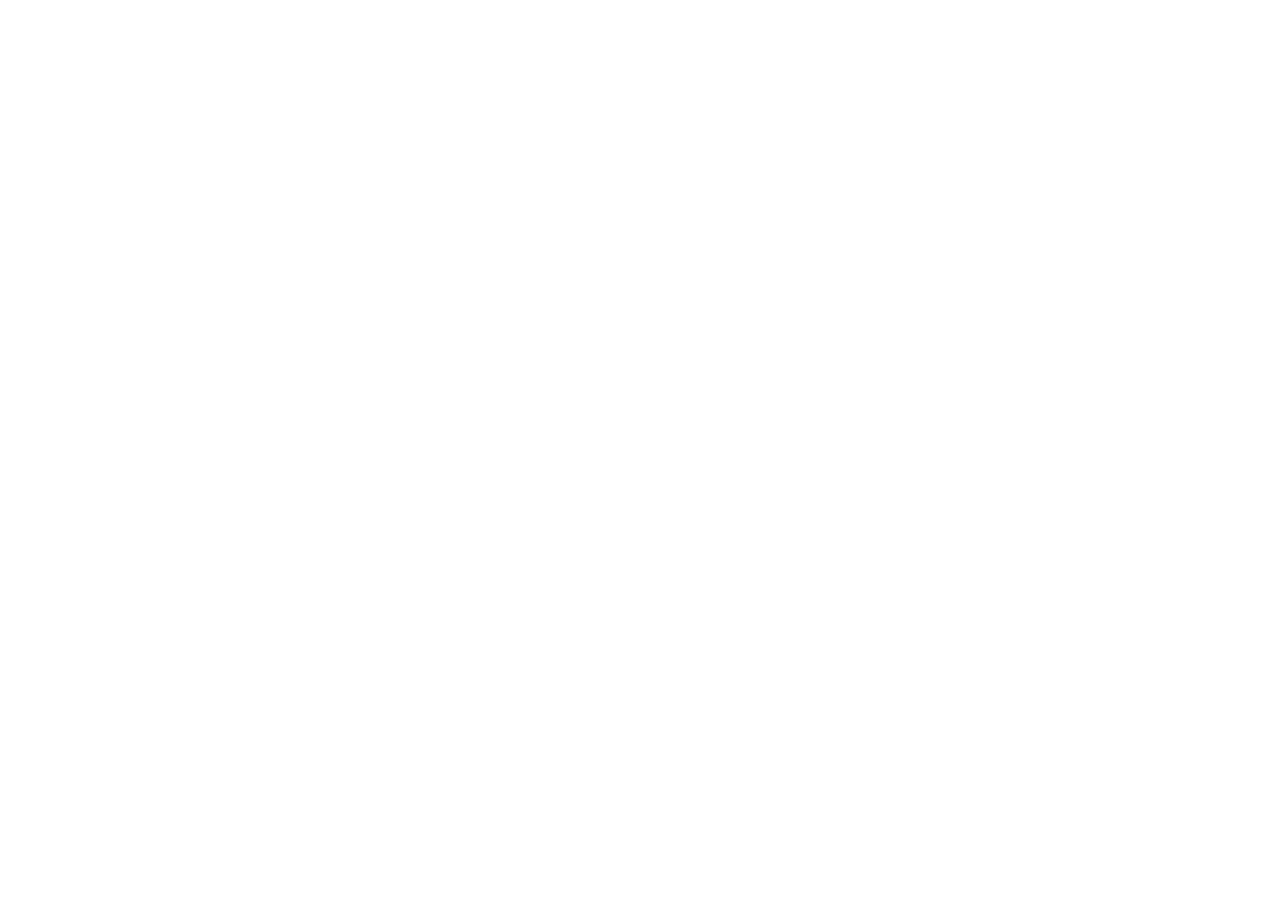
==== index.html @ 338e1543 "First commit" ====
<!DOCTYPE html>
<html lang="en">
<head>
    <meta charset="UTF-8">
    <meta http-equiv="X-UA-Compatible" content="IE=edge">
    <meta name="viewport" content="width=device-width, initial-scale=1.0">
    <title>Document</title>
    <link rel="stylesheet" href="./css/main.min.css">
</head>
<body>
    
    <script src="./js/main.js"></script>
</body>
</html>
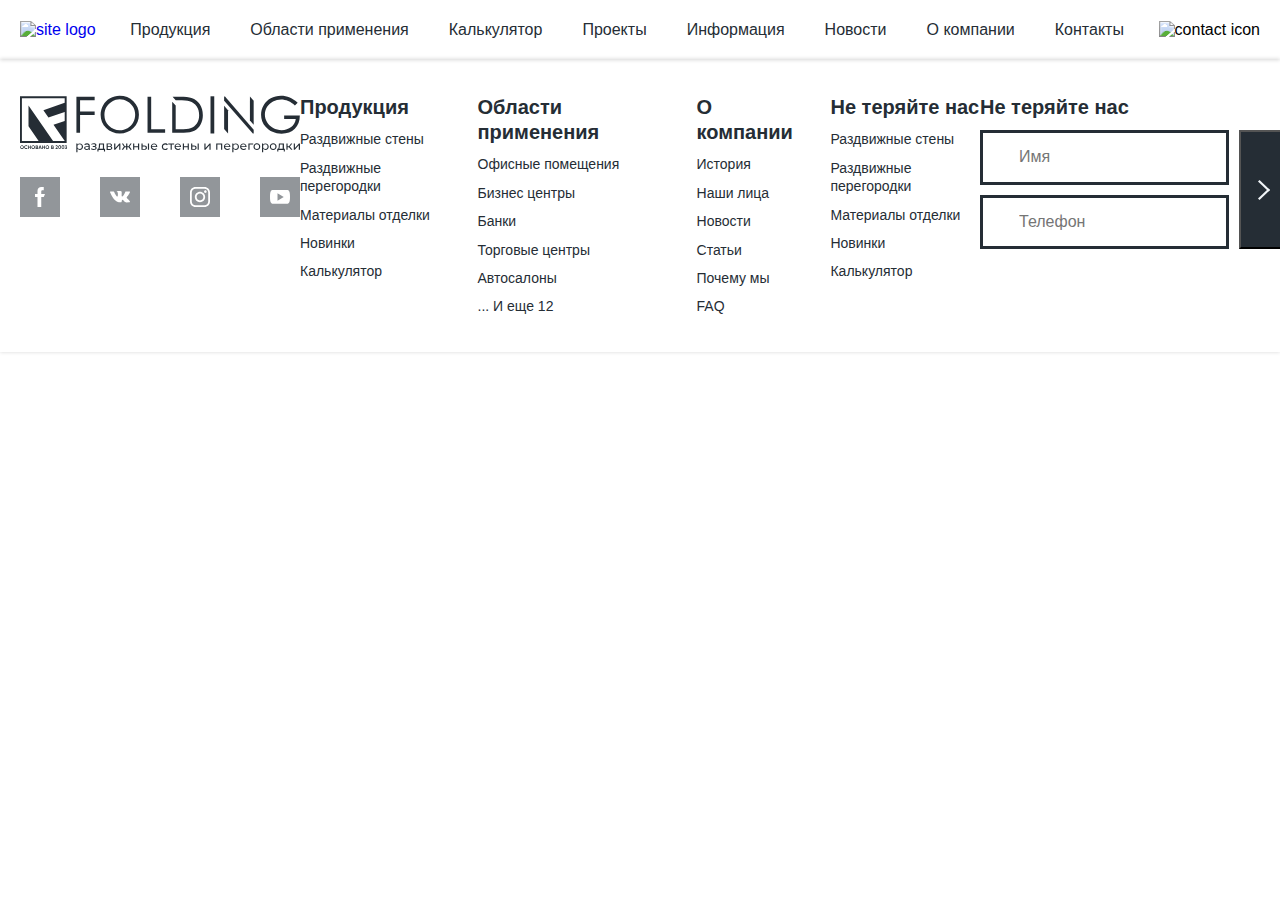
==== commit f8e96db8: "Add footer" ====
--- a/index.html
+++ b/index.html
@@ -1,5 +1,6 @@
 <!DOCTYPE html>
-<html lang="en">
+<html lang="ru">
+
 <head>
     <meta charset="UTF-8">
     <meta http-equiv="X-UA-Compatible" content="IE=edge">
@@ -7,8 +8,197 @@
     <title>Document</title>
     <link rel="stylesheet" href="./css/main.min.css">
 </head>
+
 <body>
-    
+    <header class="site-header">
+        <div class="container">
+            <div class="site-header__inner">
+                <button class="menu-button"><img src="./images/menu-icon.svg"></button>
+                <a class="logo" href="./index.html">
+                    <img class="logo__img" src="./images/logo.svg" alt="site logo" width="40" height="40">
+                </a>
+                <nav class="nav">
+                    <ul class="nav__list">
+                        <li class="nav__item">
+                            <a class="nav__link" href="#">
+                                Продукция
+                            </a>
+                        </li>
+                        <li class="nav__item">
+                            <a class="nav__link" href="#">
+                                Области применения
+                            </a>
+                        </li>
+                        <li class="nav__item">
+                            <a class="nav__link" href="#">
+                                Калькулятор
+                            </a>
+                        </li>
+                        <li class="nav__item">
+                            <a class="nav__link" href="#">
+                                Проекты
+                            </a>
+                        </li>
+                        <li class="nav__item">
+                            <a class="nav__link" href="#">
+                                Информация
+                            </a>
+                        </li>
+                        <li class="nav__item">
+                            <a class="nav__link" href="#">
+                                Новости
+                            </a>
+                        </li>
+                        <li class="nav__item">
+                            <a class="nav__link" href="#">
+                                О компании
+                            </a>
+                        </li>
+                        <li class="nav__item">
+                            <a class="nav__link" href="#">
+                                Контакты
+                            </a>
+                        </li>
+                    </ul>
+                </nav>
+                <picture>
+                    <source media="(max-width: 567px)" srcset="./images/contact-icon-mobile.svg">
+                    <img src="./images/contact-icon.svg" alt="contact icon">
+                </picture>
+            </div>
+        </div>
+    </header>
+
+    <footer class="site-footer">
+        <div class="container">
+            <div class="site-footer__inner">
+                <div class="site-footer__col">
+                    <a href="./index.html" class="site-footer__logo">
+                        <img class="site-footer__img" src="./images/footer-icon.svg" alt="logo site">
+                    </a>
+                    <div class="site-footer__socials">
+                        <a class="site-footer__sociallink" href="#">
+                            <img class="site-footer__socialimg" src="./images/facebook.svg" alt="facebook">
+                        </a>
+                        <a class="site-footer__sociallink" href="#">
+                            <img class="site-footer__socialimg" src="./images/vkontakte.svg" alt="vkontakte">
+                        </a>
+                        <a class="site-footer__sociallink" href="#">
+                            <img class="site-footer__socialimg" src="./images/instagram.svg" alt="facebook">
+                        </a>
+                        <a class="site-footer__sociallink" href="#">
+                            <img class="site-footer__socialimg" src="./images/youtube.svg" alt="facebook">
+                        </a>
+                    </div>
+                </div>
+                <div class="site-footer__col">
+                    <div class="site-footer__cols">
+                        <strong class="site-footer__heading">Продукция</strong>
+                        <ul class="site-footer__list">
+                            <li class="site-footer__item">
+                                <a class="site-footer__link" href="#">Раздвижные стены</a>
+                            </li>
+                            <li class="site-footer__item">
+                                <a class="site-footer__link" href="#">Раздвижные перегородки</a>
+                            </li>
+                            <li class="site-footer__item">
+                                <a class="site-footer__link" href="#">Материалы отделки</a>
+                            </li>
+                            <li class="site-footer__item">
+                                <a class="site-footer__link" href="#">Новинки</a>
+                            </li>
+                            <li class="site-footer__item">
+                                <a class="site-footer__link" href="#">Калькулятор</a>
+                            </li>
+                        </ul>
+                    </div>
+                    <div class="site-footer__cols">
+                        <strong class="site-footer__heading">Области применения</strong>
+                        <ul class="site-footer__list">
+                            <li class="site-footer__item">
+                                <a class="site-footer__link" href="#">Офисные помещения</a>
+                            </li>
+                            <li class="site-footer__item">
+                                <a class="site-footer__link" href="#">Бизнес центры</a>
+                            </li>
+                            <li class="site-footer__item">
+                                <a class="site-footer__link" href="#">Банки</a>
+                            </li>
+                            <li class="site-footer__item">
+                                <a class="site-footer__link" href="#">Торговые центры</a>
+                            </li>
+                            <li class="site-footer__item">
+                                <a class="site-footer__link" href="#">Автосалоны</a>
+                            </li>
+                            <li class="site-footer__item">
+                                <a class="site-footer__link" href="#">... И еще 12</a>
+                            </li>
+                        </ul>
+                    </div>
+                    <div class="site-footer__cols">
+                        <strong class="site-footer__heading">О компании</strong>
+                        <ul class="site-footer__list">
+                            <li class="site-footer__item">
+                                <a class="site-footer__link" href="#">История</a>
+                            </li>
+                            <li class="site-footer__item">
+                                <a class="site-footer__link" href="#">Наши лица</a>
+                            </li>
+                            <li class="site-footer__item">
+                                <a class="site-footer__link" href="#">Новости</a>
+                            </li>
+                            <li class="site-footer__item">
+                                <a class="site-footer__link" href="#">Статьи</a>
+                            </li>
+                            <li class="site-footer__item">
+                                <a class="site-footer__link" href="#">Почему мы</a>
+                            </li>
+                            <li class="site-footer__item">
+                                <a class="site-footer__link" href="#">FAQ</a>
+                            </li>
+                        </ul>
+                    </div>
+                    <div class="site-footer__cols">
+                        <strong class="site-footer__heading">Не теряйте нас</strong>
+                        <ul class="site-footer__list">
+                            <li class="site-footer__item">
+                                <a class="site-footer__link" href="#">Раздвижные стены</a>
+                            </li>
+                            <li class="site-footer__item">
+                                <a class="site-footer__link" href="#">Раздвижные перегородки</a>
+                            </li>
+                            <li class="site-footer__item">
+                                <a class="site-footer__link" href="#">Материалы отделки</a>
+                            </li>
+                            <li class="site-footer__item">
+                                <a class="site-footer__link" href="#">Новинки</a>
+                            </li>
+                            <li class="site-footer__item">
+                                <a class="site-footer__link" href="#">Калькулятор</a>
+                            </li>
+                        </ul>
+                    </div>
+                </div>
+                <div class="site-footer__col">
+                    <strong class="site-footer__heading">Не теряйте нас</strong>
+                    <form class="site-footer__form" action="https://echo.htmlacademy.ru/" method="post">
+                        <div class="site-footer__form__left">
+                            <label class="site-footer__label">
+                                <input class="site-footer__input" type="text" placeholder="Имя" aria-label="Имя">
+                            </label>
+                            <label class="site-footer__label">
+                                <input class="site-footer__input" type="tel" placeholder="Телефон" aria-label="Телефон">
+                            </label>
+                        </div>
+                        <div class="site-footer__form__right">
+                            <button type="submit"><img src="./images/arrow-right.svg"></button>
+                        </div>
+                    </form>
+                </div>
+            </div>
+        </div>
+    </footer>
     <script src="./js/main.js"></script>
 </body>
+
 </html>--- a/css/main.min.css
+++ b/css/main.min.css
@@ -0,0 +1 @@
+/*! normalize.css v8.0.1 | MIT License | github.com/necolas/normalize.css */html{line-height:1.15;-webkit-text-size-adjust:100%}body{margin:0}main{display:block}h1{font-size:2em;margin:.67em 0}hr{box-sizing:content-box;height:0;overflow:visible}pre{font-family:monospace,monospace;font-size:1em}a{background-color:rgba(0,0,0,0)}abbr[title]{border-bottom:none;text-decoration:underline;-webkit-text-decoration:underline dotted;text-decoration:underline dotted}b,strong{font-weight:bolder}code,kbd,samp{font-family:monospace,monospace;font-size:1em}small{font-size:80%}sub,sup{font-size:75%;line-height:0;position:relative;vertical-align:baseline}sub{bottom:-0.25em}sup{top:-0.5em}img{border-style:none}button,input,optgroup,select,textarea{font-family:inherit;font-size:100%;line-height:1.15;margin:0}button,input{overflow:visible}button,select{text-transform:none}button,[type=button],[type=reset],[type=submit]{-webkit-appearance:button}button::-moz-focus-inner,[type=button]::-moz-focus-inner,[type=reset]::-moz-focus-inner,[type=submit]::-moz-focus-inner{border-style:none;padding:0}button:-moz-focusring,[type=button]:-moz-focusring,[type=reset]:-moz-focusring,[type=submit]:-moz-focusring{outline:1px dotted ButtonText}fieldset{padding:.35em .75em .625em}legend{box-sizing:border-box;color:inherit;display:table;max-width:100%;padding:0;white-space:normal}progress{vertical-align:baseline}textarea{overflow:auto}[type=checkbox],[type=radio]{box-sizing:border-box;padding:0}[type=number]::-webkit-inner-spin-button,[type=number]::-webkit-outer-spin-button{height:auto}[type=search]{-webkit-appearance:textfield;outline-offset:-2px}[type=search]::-webkit-search-decoration{-webkit-appearance:none}::-webkit-file-upload-button{-webkit-appearance:button;font:inherit}details{display:block}summary{display:list-item}template{display:none}[hidden]{display:none}html{height:100%;scroll-behavior:smooth}*,*::before,*::after{box-sizing:border-box}body{font-family:"Space Mono","Arial",sans-serif;display:flex;flex-direction:column;height:100%;margin:0}main{flex-grow:1}img{vertical-align:middle;-o-object-fit:cover;object-fit:cover}ul,ol{list-style-type:none;margin:0;padding:0}a{text-decoration:none}p{margin:0}.visually-hidden{clip:rect(0 0 0 0);-webkit-clip-path:inset(50%);clip-path:inset(50%);height:1px;overflow:hidden;position:absolute;white-space:nowrap;width:1px}.container{width:100%;max-width:1560px;padding:0 20px;margin:0 auto}.site-header{box-shadow:rgba(0,0,0,.16) 0px 1px 4px}.site-header__inner{padding:20px 0;display:flex;align-items:center;justify-content:space-between}.nav__list{display:flex;margin:0;padding:0;list-style-type:none}.nav__item+.nav__item{margin-left:40px}.nav__link{text-decoration:none;font-weight:500;font-size:16px;line-height:19px;color:#252d35}.menu-button{display:none;border:none;background-color:rgba(0,0,0,0)}@media only screen and (max-width: 576px){.nav{display:none}.menu-button{display:block}}.site-footer{padding:36px 0;box-shadow:rgba(0,0,0,.16) 0px 0px 4px}.site-footer__inner{display:flex;justify-content:space-between}.site-footer__col:nth-child(2){display:flex}.site-footer__cols+.site-footer__cols{margin-left:28px}.site-footer__logo{display:block;padding-bottom:24px}.site-footer__socials{display:flex;justify-content:space-between}.site-footer__heading{font-weight:600;font-size:20px;line-height:25px;color:#252d35}.site-footer__list{margin:0;padding:0;list-style-type:none;display:flex;flex-direction:column}.site-footer__item{margin-top:10px}.site-footer__link{text-decoration:none;font-weight:500;font-size:14px;line-height:17px;color:#252d35}.site-footer__form{margin-top:10px;max-width:280px;padding:0;display:flex}.site-footer__form button{height:119px;margin-left:10px;width:50px;background-color:#252d35}.site-footer__input{position:relative;padding:15px 0 15px 36px;margin-bottom:10px;outline:none;border:3px solid #252d35}.site-footer__input::before{position:absolute;display:inline-block;width:20px;height:20px;background-image:url("../../images/contact-icon-mobile.svg");background-size:100%;background-repeat:no-repeat;background-position:center;content:""}@media only screen and (max-width: 576px){.site-footer__inner{display:flex;flex-direction:column}.site-footer__col{flex-wrap:wrap;align-items:flex-start;justify-content:center}.site-footer__cols+.site-footer__cols{margin-left:0}}/*# sourceMappingURL=main.min.css.map */